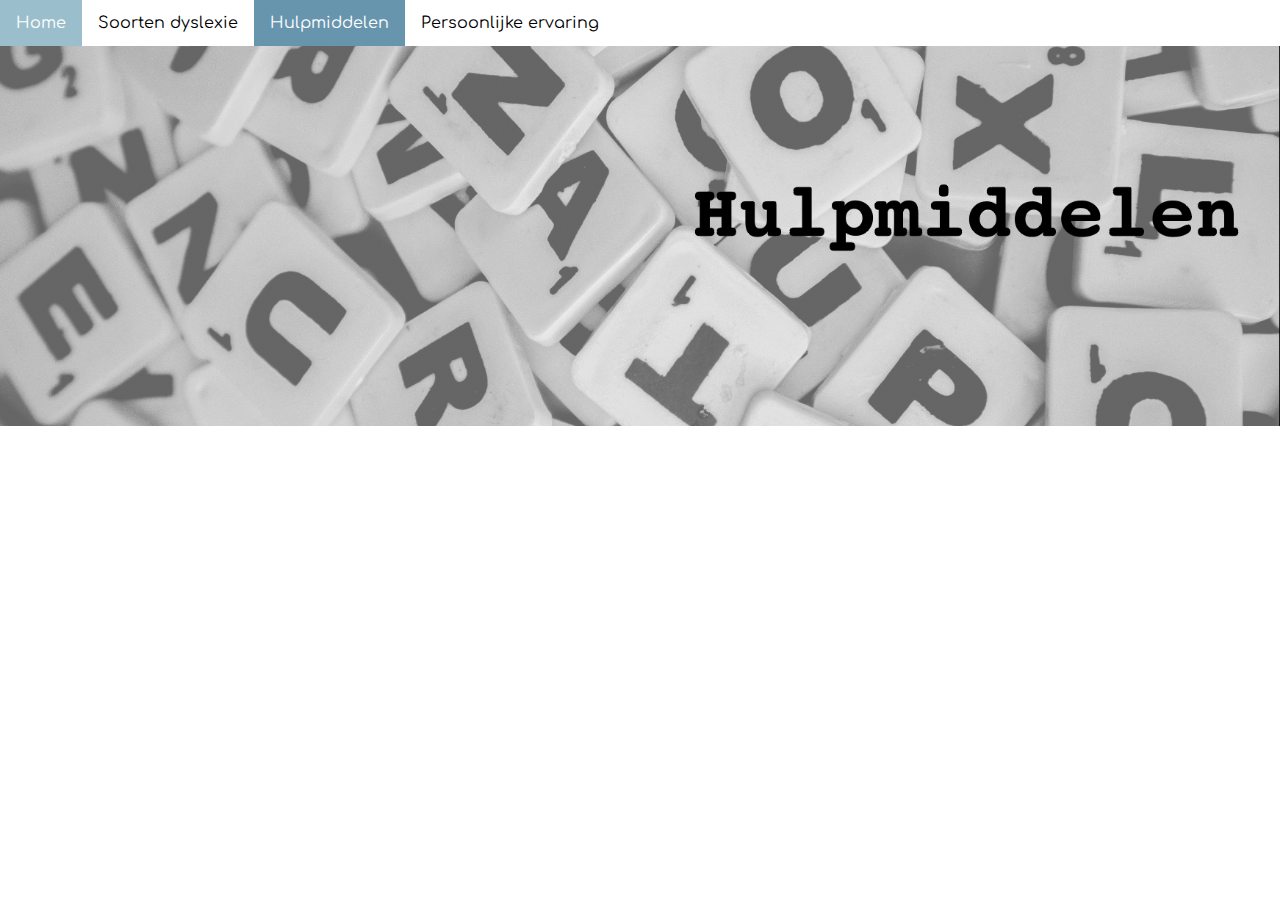
==== hulpmiddelen.html @ f3c034a3 "versie 1" ====
<!DOCTYPE html>
<html lang="en">
<head>
    <meta charset="UTF-8">
    <meta http-equiv="X-UA-Compatible" content="IE=edge">
    <meta name="viewport" content="width=device-width, initial-scale=1.0">
    <title>Hulpmiddelen</title>
    <link rel="stylesheet" href="style.css">
</head>
<body>
    <ul>
        <li><a href='index.html'>Home</a></li>
        <li><a href='soorten-dyslexie.html'>Soorten dyslexie</a></li>
        <li><a class="active" href='hulpmiddelen.html'>Hulpmiddelen</a></li>
        <li><a href='persoonlijke-ervaring.html'>Persoonlijke ervaring</a></li>
    </ul>

    <img src="1x/hulpmiddelen.png">
</body>
</html>
---- style.css ----
body {
    margin: 0;
    padding: 0;
    font-family: 'comfortaa', arial;
}

@font-face {
    font-family: 'comfortaa';
    src: url('fonts/Comfortaa-VariableFont_wght.ttf')
}

ul {
    margin: 0;
    padding: 0;
    position: fixed;
    top: 0;
    list-style-type: none;
    overflow: hidden;
    background-color: white;
    width: 100%;
   }

li {
    display: inline;
    float: left;
}

li:last-child {
    border-right: none;
}

li a {
    display: block;
    color: black;
    padding: 14px 16px;
    text-decoration: none;
    text-align: center;
}

li a:hover:not(.active) {
    background-color: #9BBECC;
    color: white;
}

article {
    padding-left: 5%;
    padding-right: 5%;
}

.active {
    color: white;
    background-color: #6895AE;
}

img {
    width: 100%;
}

p {
    font-weight:normal;
    font-style:normal;
    }

section {
    background: #e6eff3;
    color: black;
    height: 100%;
    width: 70%;
    display: flex;
    align-items: center;
    position: relative;
    left: 14%;
}
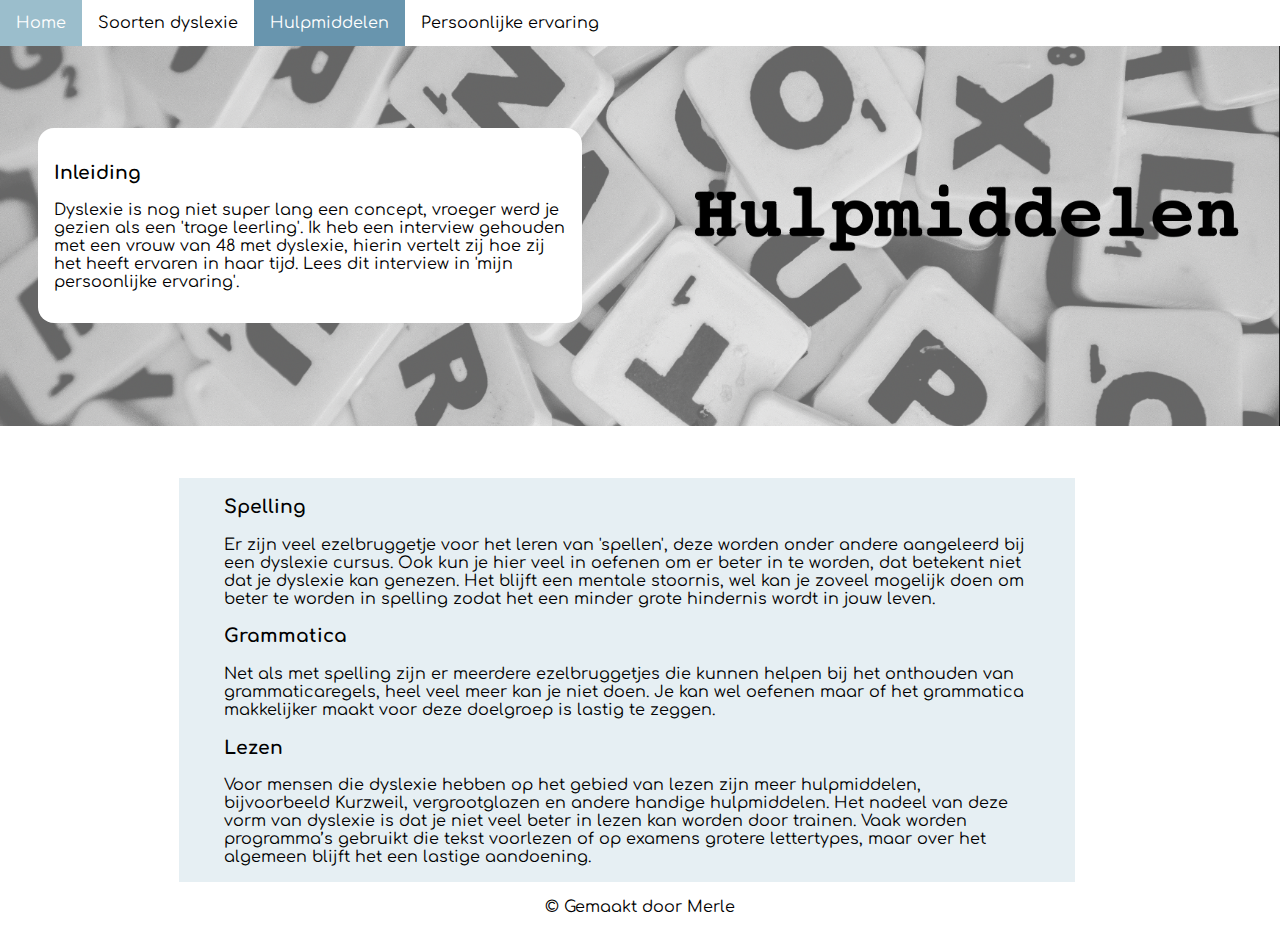
==== commit 7b2dc5a5: "versie final" ====
--- a/hulpmiddelen.html
+++ b/hulpmiddelen.html
@@ -1,5 +1,6 @@
 <!DOCTYPE html>
 <html lang="en">
+
 <head>
     <meta charset="UTF-8">
     <meta http-equiv="X-UA-Compatible" content="IE=edge">
@@ -7,14 +8,80 @@
     <title>Hulpmiddelen</title>
     <link rel="stylesheet" href="style.css">
 </head>
+
 <body>
-    <ul>
-        <li><a href='index.html'>Home</a></li>
-        <li><a href='soorten-dyslexie.html'>Soorten dyslexie</a></li>
-        <li><a class="active" href='hulpmiddelen.html'>Hulpmiddelen</a></li>
-        <li><a href='persoonlijke-ervaring.html'>Persoonlijke ervaring</a></li>
-    </ul>
+    <header>
+        <nav>
+            <ul>
+                <li><a href='index.html'>Home</a></li>
+                <li><a href='soorten-dyslexie.html'>Soorten dyslexie</a></li>
+                <li><a class="active" href='hulpmiddelen.html'>Hulpmiddelen</a></li>
+                <li><a href='persoonlijke-ervaring.html'>Persoonlijke ervaring</a></li>
+            </ul>
+        </nav>
+    </header>
+    <section class="blokje">
+        <h3>Inleiding</h3>
 
-    <img src="1x/hulpmiddelen.png">
+        <p>Dyslexie is nog niet super lang een concept, vroeger werd je gezien als een &#39;trage leerling&#39;.
+            Ik heb
+            een
+            interview gehouden met een vrouw van 48 met dyslexie, hierin vertelt zij hoe zij het heeft ervaren
+            in haar
+            tijd.
+            Lees dit interview in &#39;mijn persoonlijke ervaring&#39;.</p>
+    </section>
+    <img src="1x/hulpmiddelen.png" alt="banner">
+
+    <main>
+        <section class="alles">
+            <article>
+                <section class="moeite">
+                    <h2>Inleiding</h2>
+
+                    <p>Dyslexie is nog niet super lang een concept, vroeger werd je gezien als een &#39;trage
+                        leerling&#39;.
+                        Ik heb
+                        een
+                        interview gehouden met een vrouw van 48 met dyslexie, hierin vertelt zij hoe zij het heeft
+                        ervaren
+                        in haar
+                        tijd.
+                        Lees dit interview in &#39;mijn persoonlijke ervaring&#39;.</p>
+                </section>
+                <h3>Spelling</h3>
+
+                <p>Er zijn veel ezelbruggetje voor het leren van &#39;spellen&#39;, deze worden onder andere aangeleerd
+                    bij een
+                    dyslexie cursus. Ook kun je hier veel in oefenen om er beter in te worden, dat betekent niet dat je
+                    dyslexie
+                    kan
+                    genezen. Het blijft een mentale stoornis, wel kan je zoveel mogelijk doen om beter te worden in
+                    spelling
+                    zodat
+                    het een minder grote hindernis wordt in jouw leven.</p>
+
+                <h3>Grammatica</h3>
+
+                <p>Net als met spelling zijn er meerdere ezelbruggetjes die kunnen helpen bij het onthouden van
+                    grammaticaregels, heel veel meer kan je niet doen. Je kan wel oefenen maar of het grammatica
+                    makkelijker maakt voor deze doelgroep is lastig te zeggen. </p>
+
+                <h3>Lezen</h3>
+
+                <p>Voor mensen die dyslexie hebben op het gebied van lezen zijn meer hulpmiddelen, bijvoorbeeld
+                    Kurzweil, vergrootglazen en andere handige hulpmiddelen. Het nadeel van deze vorm van dyslexie is
+                    dat je niet veel beter in lezen kan worden door trainen. Vaak worden programma’s gebruikt die tekst
+                    voorlezen of op examens grotere lettertypes, maar over het algemeen blijft het een lastige
+                    aandoening.</p>
+            </article>
+        </section>
+    </main>
+
+    <footer>
+        <p>&copy; Gemaakt door Merle</p>
+    </footer>
+
 </body>
+
 </html>--- a/style.css
+++ b/style.css
@@ -1,3 +1,6 @@
+/* https://github.com/MvAlen0304/internetstandaarden */
+
+
 body {
     margin: 0;
     padding: 0;
@@ -14,19 +17,15 @@
     padding: 0;
     position: fixed;
     top: 0;
-    list-style-type: none;
     overflow: hidden;
     background-color: white;
     width: 100%;
+    z-index: 10;
    }
 
 li {
     display: inline;
     float: left;
-}
-
-li:last-child {
-    border-right: none;
 }
 
 li a {
@@ -56,12 +55,16 @@
     width: 100%;
 }
 
+main {
+    margin-top: 3em;
+}
+
 p {
     font-weight:normal;
     font-style:normal;
     }
 
-section {
+.alles {
     background: #e6eff3;
     color: black;
     height: 100%;
@@ -71,3 +74,53 @@
     position: relative;
     left: 14%;
 }
+
+footer {
+    text-align: center;
+}
+
+.blokje {
+    position: absolute;
+    width: 40%;
+    margin-top: 10%;
+    background-color: white;
+    margin-left: 3%;
+    padding: 1em;
+    border-radius: 1em;
+}
+
+.blokje2 {
+    position: absolute;
+    width: 40%;
+    margin-top: 10%;
+    background-color: white;
+    margin-left: 50%;
+    padding: 1em;
+    border-radius: 1em;
+}
+
+/* code mede mogelijk gemaakt door Sander */
+
+.moeite {
+    display: none;
+}
+
+@media (max-width: 1000px) {
+    .blokje {
+        display: none;
+    }
+
+    .blokje2 {
+        display: none;
+    }
+
+    .moeite {
+        display: initial;
+    }
+}
+
+@media (max-width: 605px){
+    img {
+        margin-top: 17%;
+    }
+}